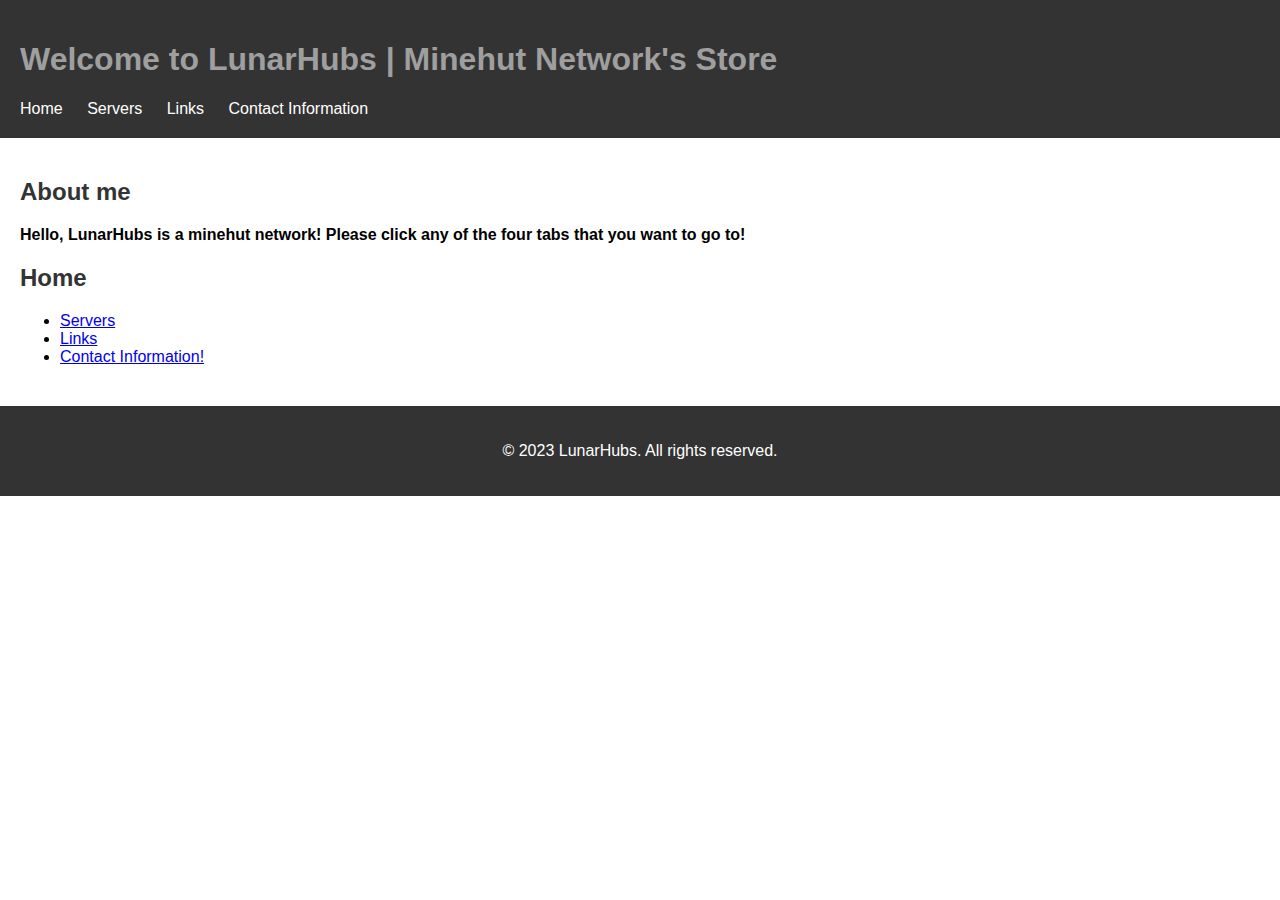
==== index.html @ 1155f73c "Update index.html" ====
<!DOCTYPE html>
<html>
<head>
	<title>LunarHubs | Minehut Network</title>
	<meta charset="UTF-8">
	<meta name="viewport" content="width=device-width, initial-scale=1.0">
	<link rel="stylesheet" href="index.css">
</head>
<body>
	<header>
		<h1>Welcome to LunarHubs | Minehut Network's Store</h1>
		<nav>
			<ul>
				<li><a href="#">Home</a></li>
				<li><a href="#">Servers</a></li>
				<li><a href="#">Links</a></li>
                <li><a href="#">Contact Information</a></li>
			</ul>
		</nav>
	</header>
	<main>
		<section>
			<h2>About me</h2>
			<p><b>Hello, LunarHubs is a minehut network! Please click any of the four tabs that you want to go to!</b></p>
		</section>
		<section>
			<h2>Home</h2>
			<ul>
				<li><a href="#">Servers</a></li>
				<li><a href="#">Links</a></li>
				<li><a href="#">Contact Information!</a></li>
			</ul>
		</section>
	</main>
	<footer>
		<p>&copy; 2023 LunarHubs. All rights reserved.</p>
	</footer>

	<button class="scroll-to-top">Scroll to top</button>

	<script src="app.js"></script>
</body>
</html>
---- index.css ----
body {
	font-family: Arial, sans-serif;
	margin: 0;
	padding: 0;
}

header {
	background-color: #333;
	color: #ffffff88;
	padding: 20px;
}

nav ul {
	list-style: none;
	margin: 0;
	padding: 0;
}

nav li {
	display: inline-block;
	margin-right: 20px;
}

nav a {
	color: #fff;
	text-decoration: none;
}

main {
	padding: 20px;
}

section {
	margin-bottom: 20px;
}

h2 {
	color: #333;
}

footer {
	background-color: #333;
	color: #fff;
	padding: 20px;
	text-align: center;
}

.scroll-to-top {
	position: fixed;
	bottom: 20px;
	right: 20px;
	background-color: #333;
	color: #fff;
	padding: 10px 20px;
	border: none;
	border-radius: 4px;
	cursor: pointer;
	display: none;
}

.scroll-to-top:hover {
	background-color: #555;
}

@media only screen and (max-width: 768px) {
	.scroll-to-top {
		bottom: 10px;
		right: 10px;
	}
}
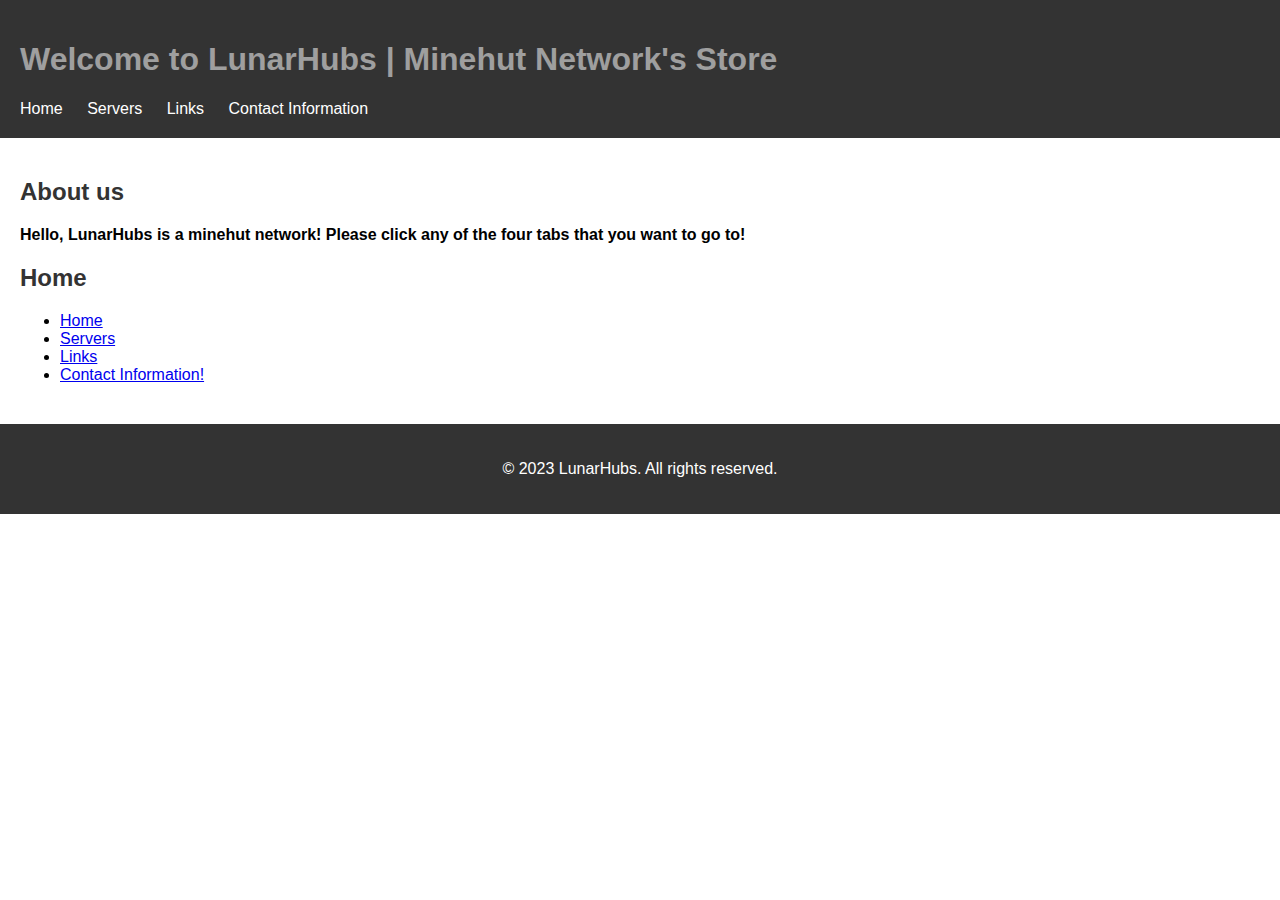
==== commit ffe35430: "Update index.html" ====
--- a/index.html
+++ b/index.html
@@ -11,24 +11,25 @@
 		<h1>Welcome to LunarHubs | Minehut Network's Store</h1>
 		<nav>
 			<ul>
-				<li><a href="#">Home</a></li>
+				<li><a href="index.html">Home</a></li>
 				<li><a href="#">Servers</a></li>
 				<li><a href="#">Links</a></li>
-                <li><a href="#">Contact Information</a></li>
+                		<li><a href="socials.html">Contact Information</a></li>
 			</ul>
 		</nav>
 	</header>
 	<main>
 		<section>
-			<h2>About me</h2>
+			<h2>About us</h2>
 			<p><b>Hello, LunarHubs is a minehut network! Please click any of the four tabs that you want to go to!</b></p>
 		</section>
 		<section>
 			<h2>Home</h2>
 			<ul>
+				<li><a href="index.html">Home</a></li>
 				<li><a href="#">Servers</a></li>
 				<li><a href="#">Links</a></li>
-				<li><a href="#">Contact Information!</a></li>
+				<li><a href="socials.html">Contact Information!</a></li>
 			</ul>
 		</section>
 	</main>
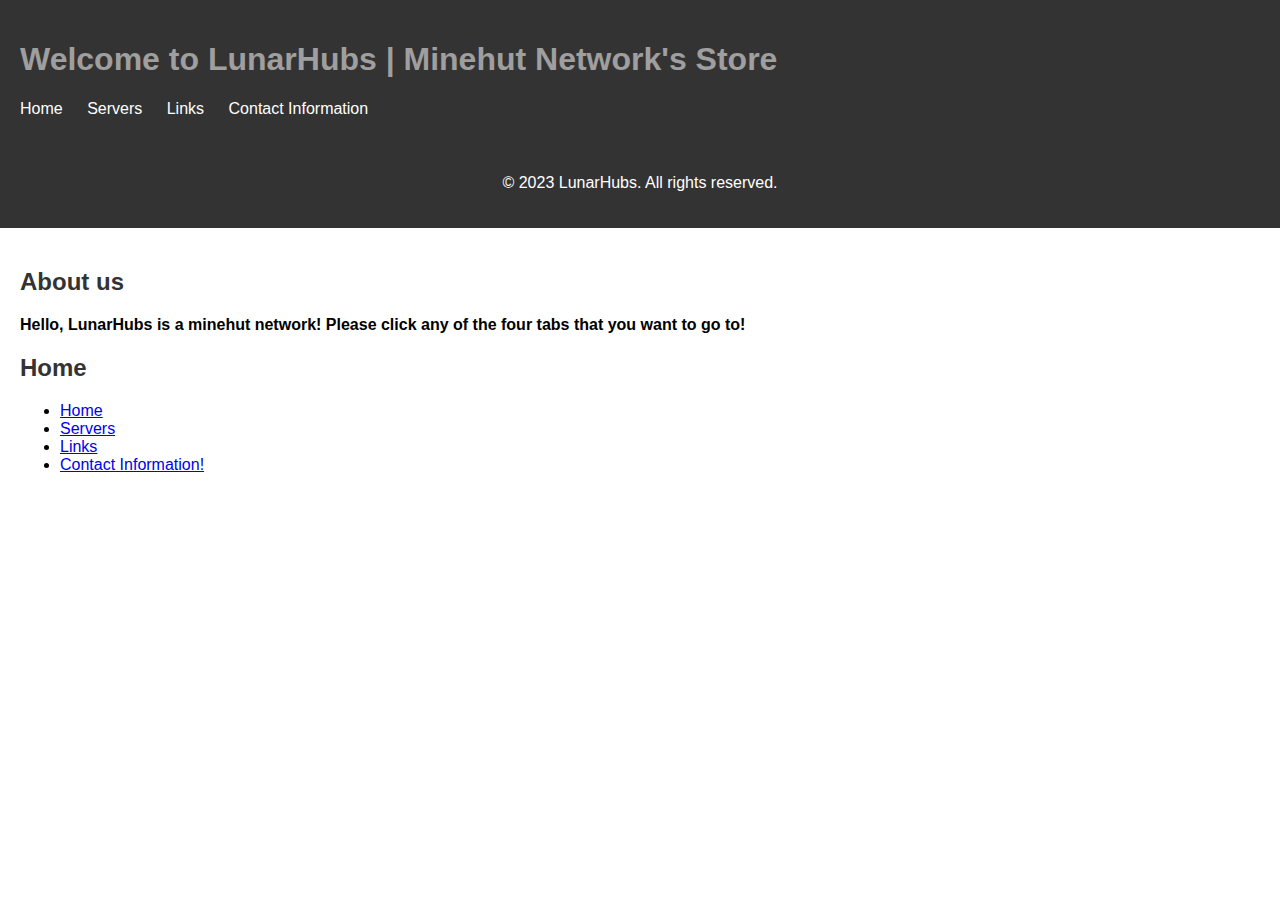
==== commit 34e69e70: "taskbar at bottom using new feature "grid"" ====
--- a/index.html
+++ b/index.html
@@ -12,9 +12,9 @@
 		<nav>
 			<ul>
 				<li><a href="index.html">Home</a></li>
-				<li><a href="#">Servers</a></li>
-				<li><a href="#">Links</a></li>
-                		<li><a href="socials.html">Contact Information</a></li>
+				<li><a href="server.html">Servers</a></li>
+				<li><a href="links.html">Links</a></li>
+                <li><a href="socials.html">Contact Information</a></li>
 			</ul>
 		</nav>
 	</header>
@@ -27,13 +27,13 @@
 			<h2>Home</h2>
 			<ul>
 				<li><a href="index.html">Home</a></li>
-				<li><a href="#">Servers</a></li>
-				<li><a href="#">Links</a></li>
+				<li><a href="server.html">Servers</a></li>
+				<li><a href="links.html">Links</a></li>
 				<li><a href="socials.html">Contact Information!</a></li>
 			</ul>
 		</section>
 	</main>
-	<footer>
+	<footer class="footer">
 		<p>&copy; 2023 LunarHubs. All rights reserved.</p>
 	</footer>
 
--- a/index.css
+++ b/index.css
@@ -1,10 +1,17 @@
+html {
+	height: 100%;
+}
+
 body {
 	font-family: Arial, sans-serif;
 	margin: 0;
 	padding: 0;
+	display: grid;
+	grid-template-rows: 1fr auto;  
 }
 
 header {
+	min-height: 100%;
 	background-color: #333;
 	color: #ffffff88;
 	padding: 20px;
@@ -38,6 +45,11 @@
 	color: #333;
 }
 
+.footer {
+	grid-row-start: 2;
+	grid-row-end: 3;
+  }
+
 footer {
 	background-color: #333;
 	color: #fff;
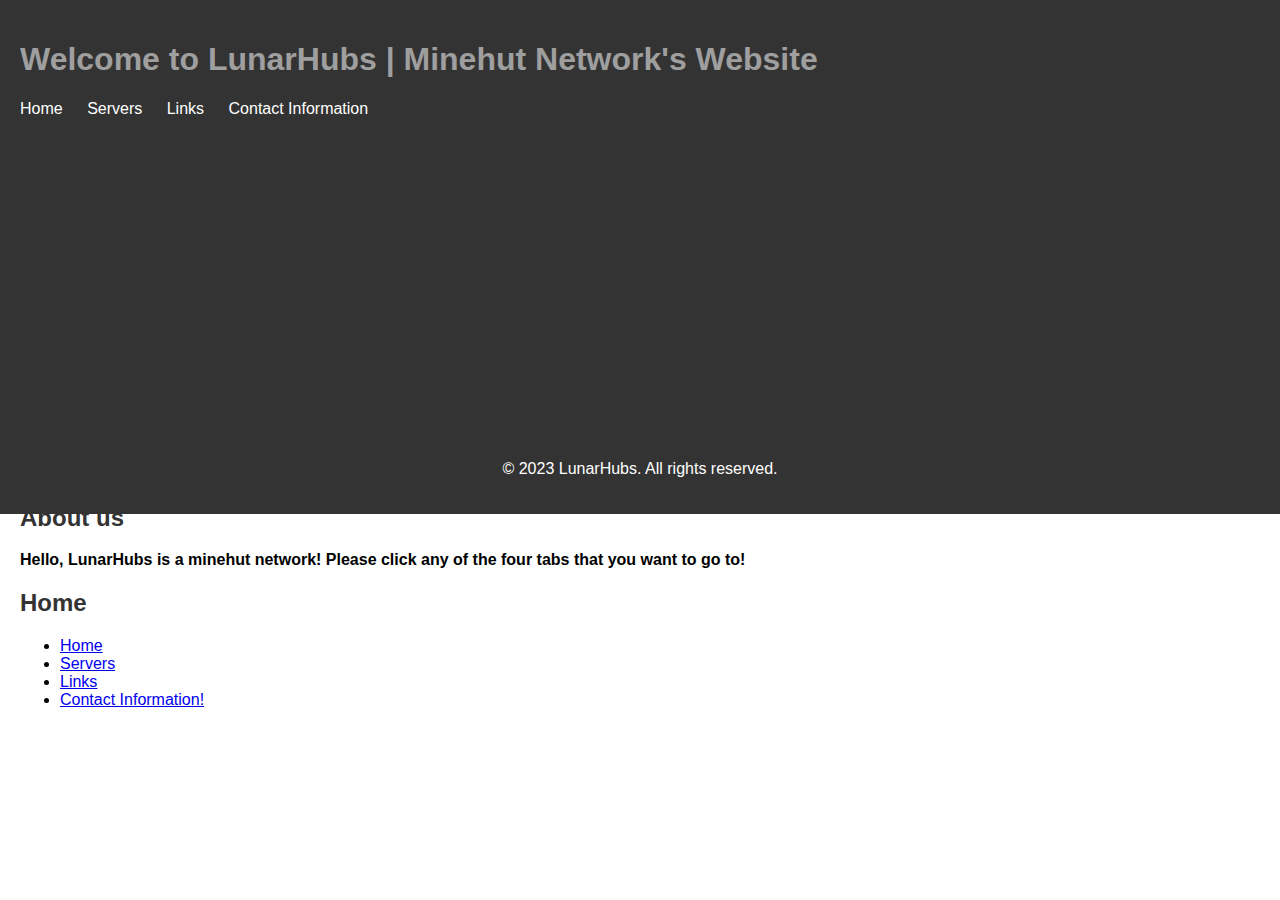
==== commit ff1a9f6b: "A lot. Of. Work." ====
--- a/index.html
+++ b/index.html
@@ -7,8 +7,9 @@
 	<link rel="stylesheet" href="index.css">
 </head>
 <body>
+	<div class="content">
 	<header>
-		<h1>Welcome to LunarHubs | Minehut Network's Store</h1>
+		<h1>Welcome to LunarHubs | Minehut Network's Website</h1>
 		<nav>
 			<ul>
 				<li><a href="index.html">Home</a></li>
@@ -33,6 +34,7 @@
 			</ul>
 		</section>
 	</main>
+	</div>
 	<footer class="footer">
 		<p>&copy; 2023 LunarHubs. All rights reserved.</p>
 	</footer>
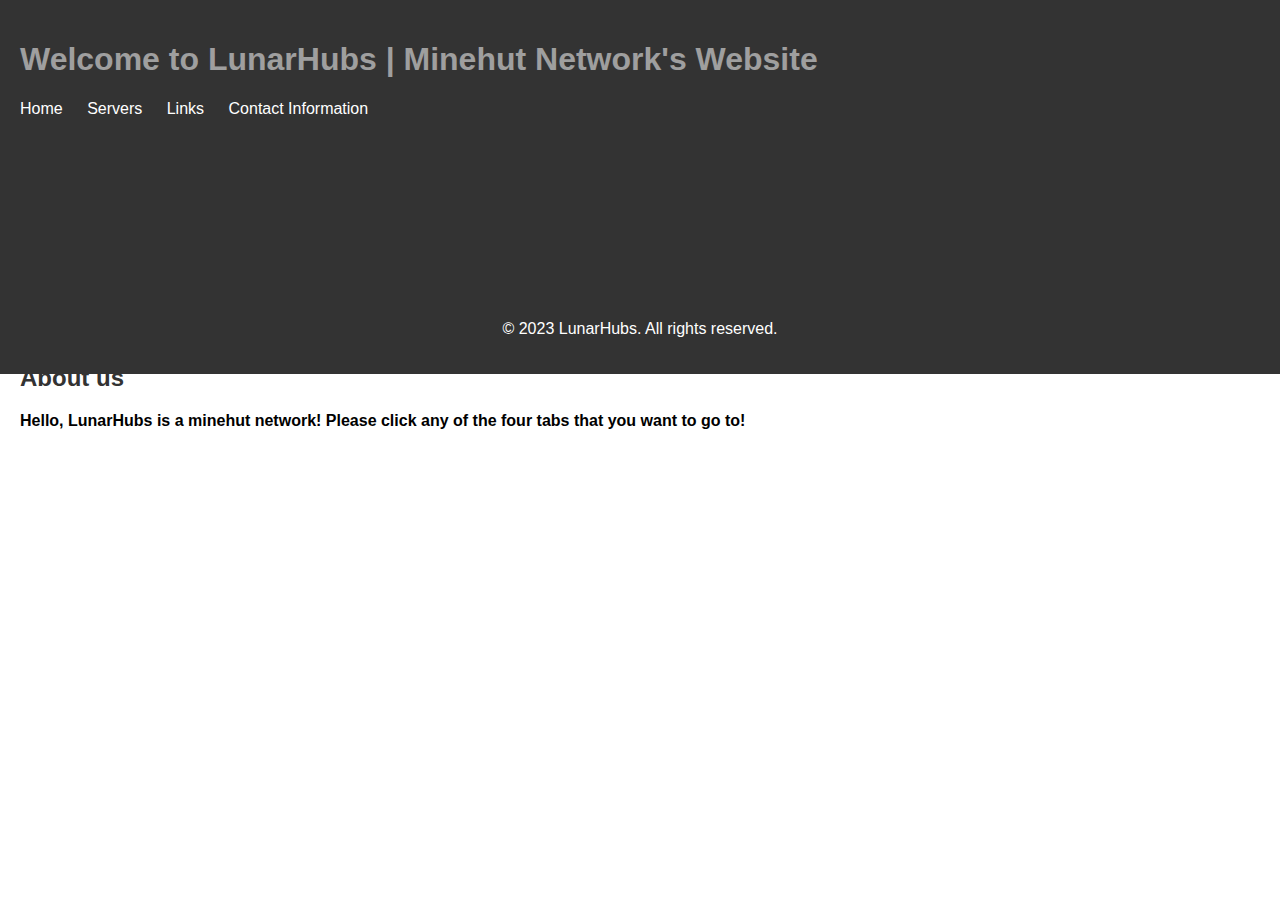
==== commit d0e46df5: "Update index.html" ====
--- a/index.html
+++ b/index.html
@@ -25,13 +25,6 @@
 			<p><b>Hello, LunarHubs is a minehut network! Please click any of the four tabs that you want to go to!</b></p>
 		</section>
 		<section>
-			<h2>Home</h2>
-			<ul>
-				<li><a href="index.html">Home</a></li>
-				<li><a href="server.html">Servers</a></li>
-				<li><a href="links.html">Links</a></li>
-				<li><a href="socials.html">Contact Information!</a></li>
-			</ul>
 		</section>
 	</main>
 	</div>
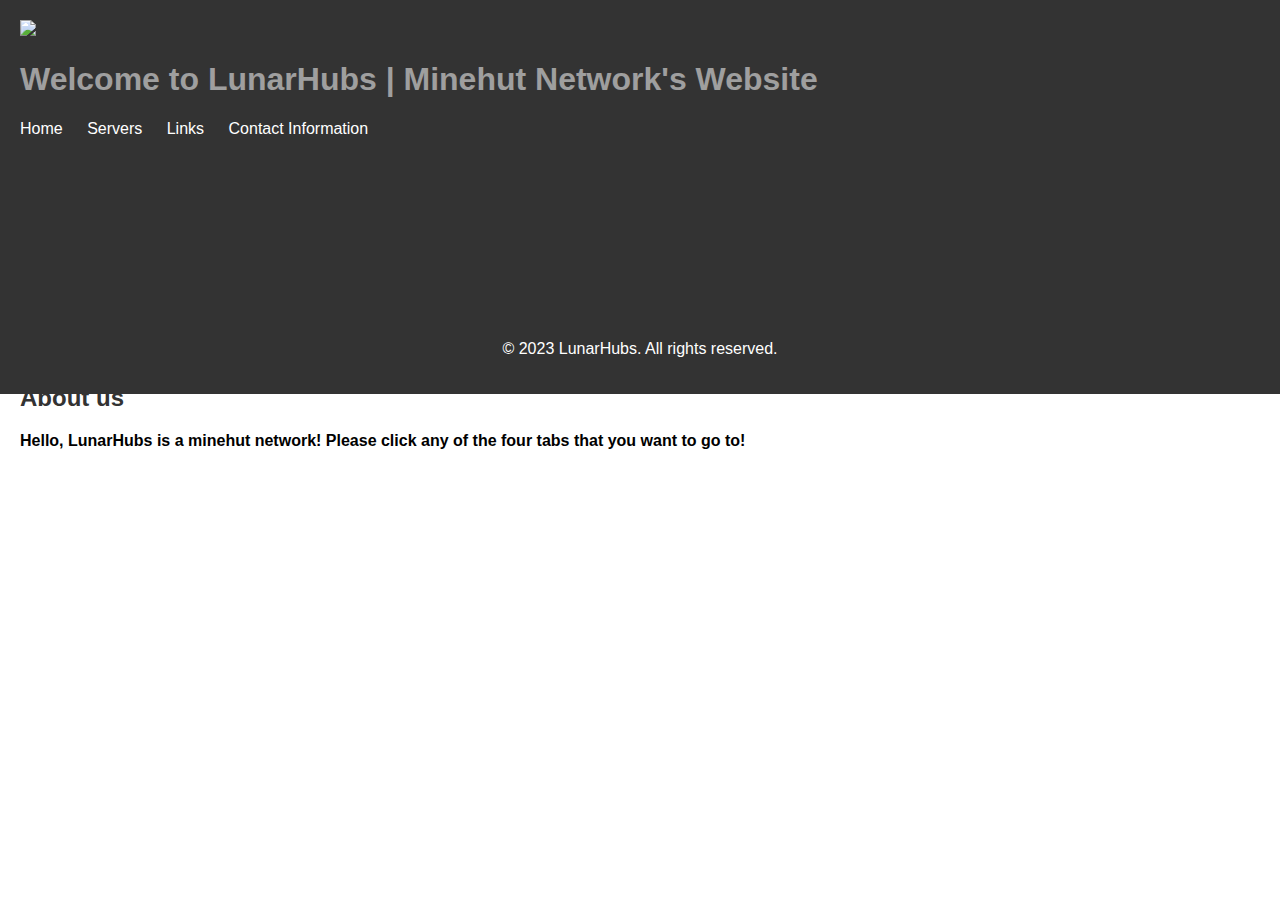
==== commit 40f36c79: "imagage" ====
--- a/index.html
+++ b/index.html
@@ -9,6 +9,9 @@
 <body>
 	<div class="content">
 	<header>
+		<div class="bana">
+            <img src=”Banner.png”>
+        </div>
 		<h1>Welcome to LunarHubs | Minehut Network's Website</h1>
 		<nav>
 			<ul>
